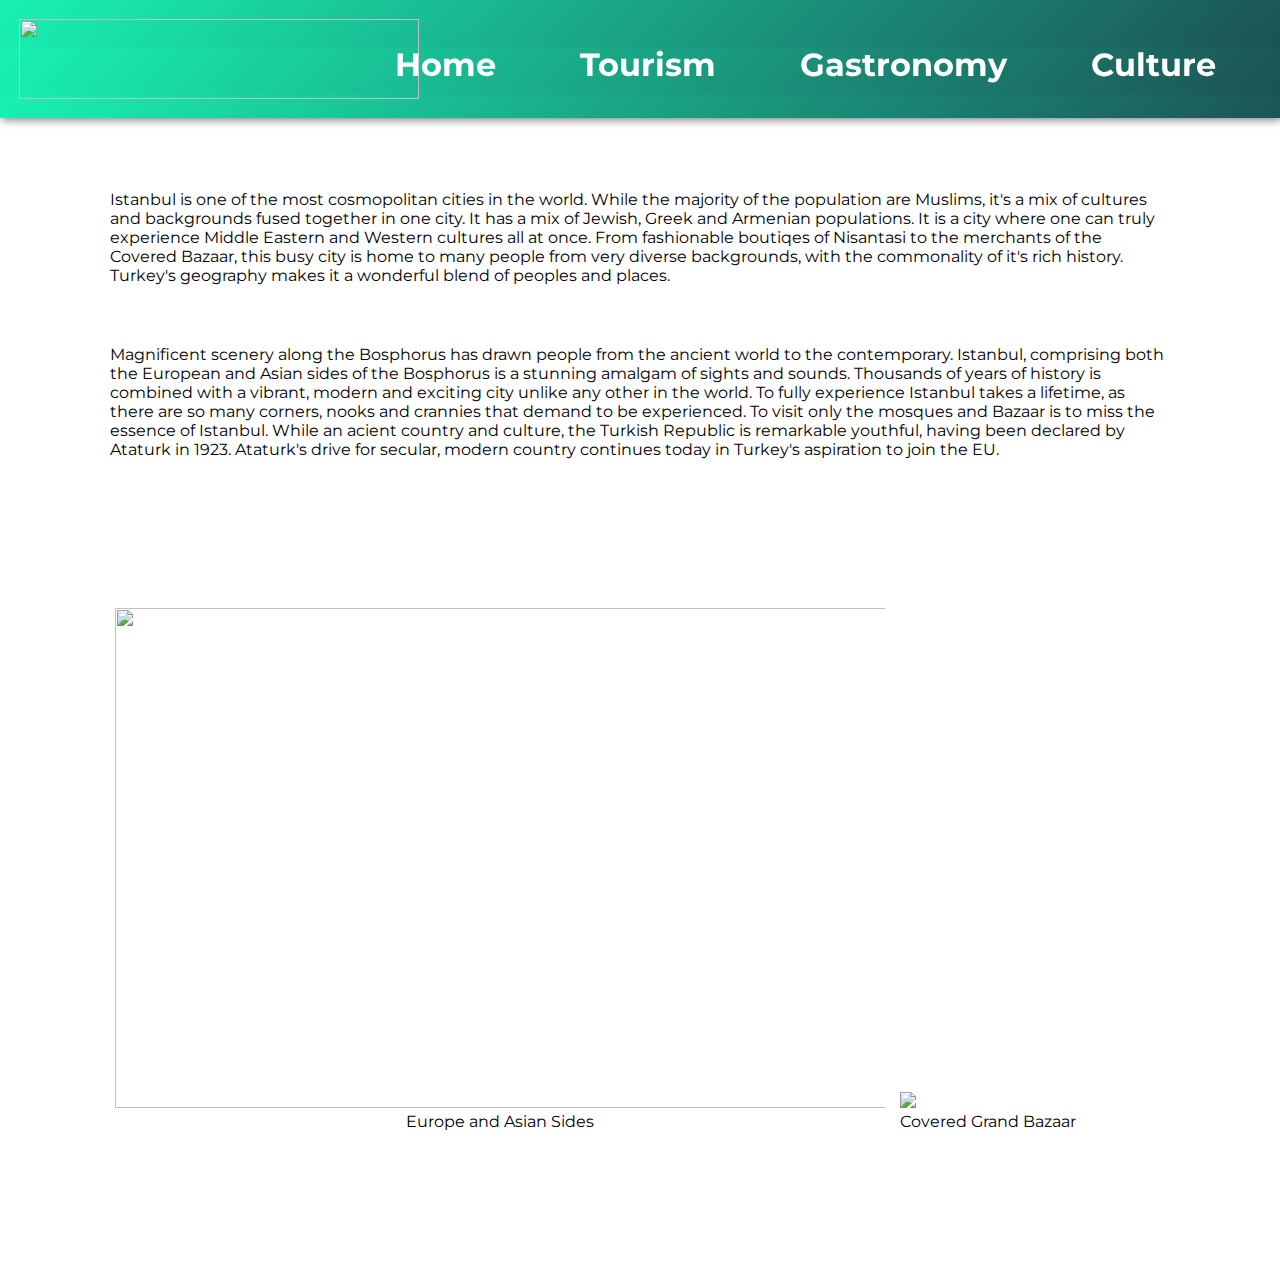
==== culture.html @ 47e5ecf2 "Culture" ====
<!DOCTYPE html>

<html lang="en">

<head>
    <meta charset="UTF-8">
    <title>Istanbul</title>
    <link rel="stylesheet" href="reset.css">
    <link rel="stylesheet" href="culturecss.css">
    <link href="https://fonts.googleapis.com/css?family=Montserrat&display=swap" rel="stylesheet">
</head>

<body>
    <header>
        <div class="box">
            <a href="index.html">
                <img src="images/istanbul-logo.png" width="400" height="80" class="istanbul-logo">
            </a>
        </div>
        <div>
            <nav>
                <ul>
                    <a class="links" href="index.html">Home</a>
                    <a class="links" href="tourism.html">Tourism</a>
                    <a class="links" href="gastronomy.html">Gastronomy</a>
                    <a class="links" href="culture.html">Culture</a>
                </ul>
            </nav>
        </div>
    </header>
    <main>
        <section class="principal">
            <p>
                Istanbul is one of the most cosmopolitan cities in the world. While the majority of the population are
                Muslims, it's a mix of cultures and backgrounds fused together in one city. It has a mix of Jewish,
                Greek and Armenian populations. It is a city where one can truly experience Middle Eastern and Western
                cultures all at once. From fashionable boutiqes of Nisantasi to the merchants of the Covered Bazaar,
                this busy city is home to many people from very diverse backgrounds, with the commonality of it's rich
                history. Turkey's geography makes it a wonderful blend of peoples and places.
            </p>

            <p>
                Magnificent scenery along the Bosphorus has drawn people from the ancient world to the contemporary.
                Istanbul, comprising both the European and Asian sides of the Bosphorus is a stunning amalgam of sights
                and sounds. Thousands of years of history is combined with a vibrant, modern and exciting city unlike
                any other in the world. To fully experience Istanbul takes a lifetime, as there are so many corners,
                nooks and crannies that demand to be experienced. To visit only the mosques and Bazaar is to miss the
                essence of Istanbul. While an acient country and culture, the Turkish Republic is remarkable youthful,
                having been declared by Ataturk in 1923. Ataturk's drive for secular, modern country continues today in
                Turkey's aspiration to join the EU.
            </p>
            <br>
        </section>

        <section class="curiosity">
            <table class="table-curiosity">

                <tr class="image-pt-table">
                    <td><img class="image-table" src="images/sides.jpg"></td>
                    <td><img class="image-table2" src="images/grand bazaar.jpg"></td>

                </tr>
                <tr class="info-table">
                    <td>Europe and Asian Sides</td>
                    <td>Covered Grand Bazaar</td>

                </tr>
            </table>
        </section>
    </main>
    <footer>
        <!-- <p class="copyright">&copy; Team 4 - 2021</p> -->
    </footer>
</body>
---- culturecss.css ----
body {
    font-family: 'Montserrat', sans-serif;
}

header {
    background: #BBBBBB;
    padding: 30px 0;
}

main {
    margin-top: 100px;
}

p {
    padding: 30px;
    padding-left: 110px;
    padding-right: 110px;
}

.box {
    background: linear-gradient(-45deg, #B2ABF2, #89043D, #2FE6DE, #1C3041, #18F2B2);
    background-size: 500% 40%;
    animation: gradient 15s ease infinite;
    position: fixed;
    width: 100%;
    top: 0%;
    box-shadow: 2px 2px 8px rgba(0, 0, 0, 0.5);
    overflow: hidden;
}

.istanbul-logo{
    
    display:flex;
    margin: 1.5% 1.5%;
}



@keyframes gradient {
	0% {
		background-position: 0% 50%;
	}
	50% {
		background-position: 100% 50%;
	}
	100% {
		background-position: 0% 50%;
	}
}

ul {
    right: 5%;
    top: 5%;
    font-weight: bold;
    font-size: 200%;
    display: inline-block;
    position: fixed;
    word-spacing: 75px
}
.links {
    color: white;
    cursor: pointer;
    transition: 0.3s ease;
}

.links:hover {
    border-top: 4px solid #FFFFFF;
    border-bottom: 4px solid #FFFFFF;
    padding: 6px 0;
  }
.bckgroundimg {
    background-attachment: scroll;
    display: block;
    margin-left: auto;
    margin-right: auto;
    margin-top: 250px;
    margin-bottom: 70px;
}
.pic{
    width:40%;
    height:40%;
    display:inline-block;
    margin: 5% 15%;
    }
.text{
    width:90%;
    height:30%;
    opacity:0;
    transition: .5s ease;
    overflow: hidden;
    margin-top: -40%;
  }
.img:hover {
    -webkit-transform: scale(1.1);
    transform: scale(1.1);
    -webkit-transition: all 0.8s ease;
    transition: all 0.8s ease;
    opacity: 1;
}
.pic:hover .text
  {
    opacity:1;
    text-align:justify;
    color:#000000;
    font-size:20px;
    font-weight:700;
    margin-left: 160%;
    margin-top: -32%;
    -webkit-transform: translate(-50%, -50%);
    -ms-transform: translate(-50%, -50%);
    transform: translate(-50%, -50%);
  }

nav a:hover {
    color: #000000;
    text-decoration: underline;
}

.map {
    padding: 5px;
}

.curiosity {
    padding: 100px;
}


.title-table {
    text-align: center;
    height: 50px;
}




.image-table {
    width: 800px;
    height: 500px;
    top: 50%;
    padding-right: 15px;
   
    
}
.image-table {
    width: 800px;
    height: 500px;
    top: 50%;
    padding-left: 15px;
}




.info-table {
    text-align: center;
    height: 50px;
}
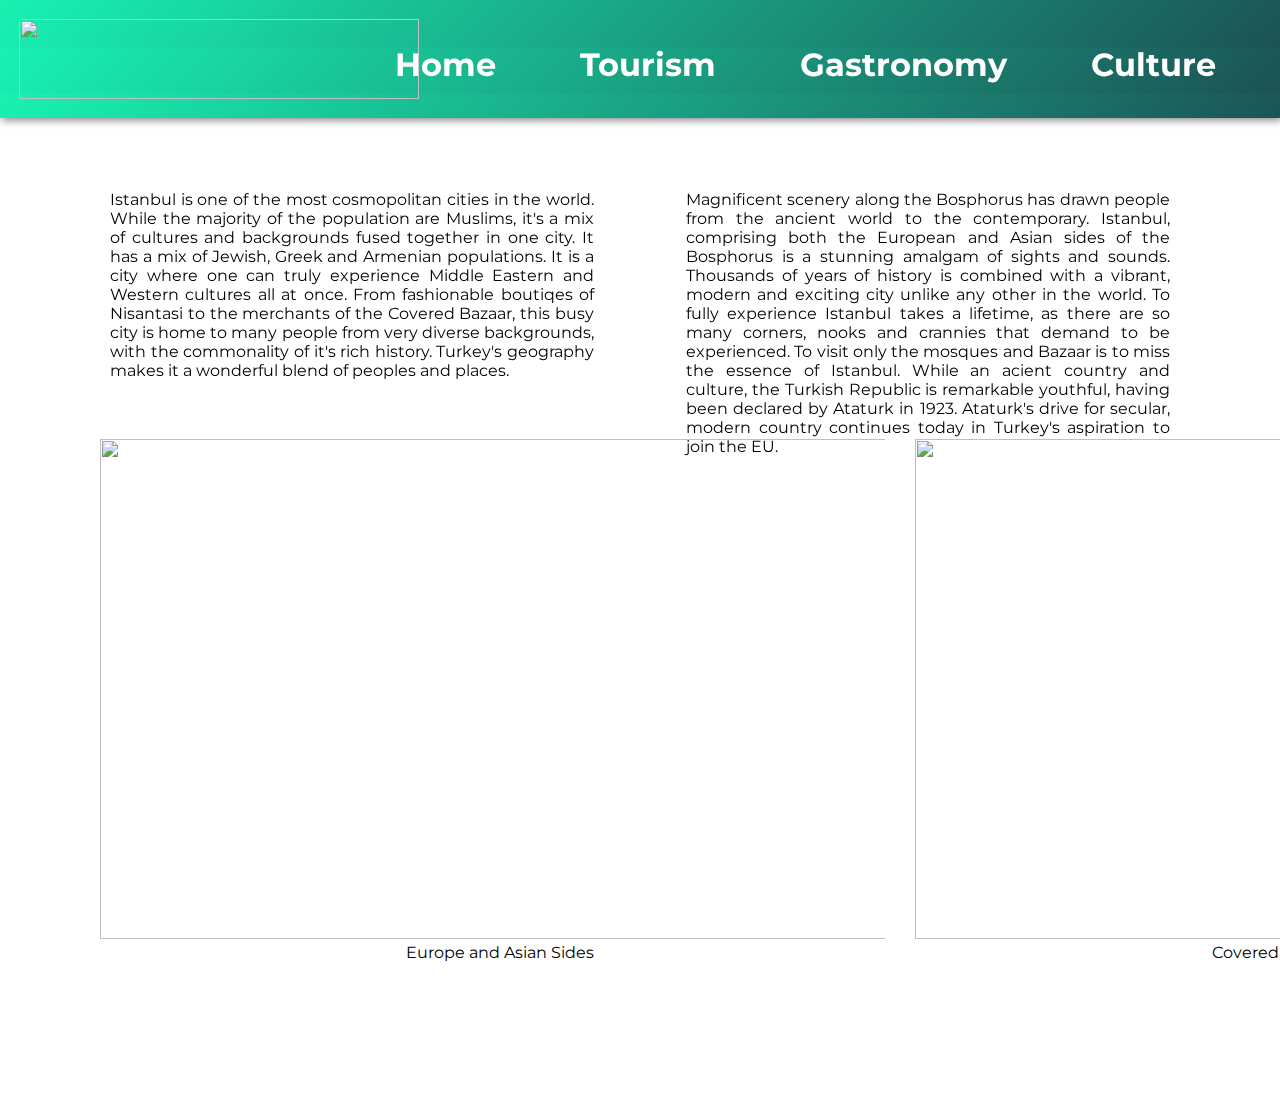
==== commit 2a845634: "Merge pull request #10 from umuterbas/istanbul" ====
--- a/culture.html
+++ b/culture.html
@@ -30,7 +30,7 @@
     </header>
     <main>
         <section class="principal">
-            <p>
+            <p class="p1">
                 Istanbul is one of the most cosmopolitan cities in the world. While the majority of the population are
                 Muslims, it's a mix of cultures and backgrounds fused together in one city. It has a mix of Jewish,
                 Greek and Armenian populations. It is a city where one can truly experience Middle Eastern and Western
@@ -39,7 +39,7 @@
                 history. Turkey's geography makes it a wonderful blend of peoples and places.
             </p>
 
-            <p>
+            <p class="p2">
                 Magnificent scenery along the Bosphorus has drawn people from the ancient world to the contemporary.
                 Istanbul, comprising both the European and Asian sides of the Bosphorus is a stunning amalgam of sights
                 and sounds. Thousands of years of history is combined with a vibrant, modern and exciting city unlike
@@ -56,6 +56,7 @@
             <table class="table-curiosity">
 
                 <tr class="image-pt-table">
+
                     <td><img class="image-table" src="images/sides.jpg"></td>
                     <td><img class="image-table2" src="images/grand bazaar.jpg"></td>
 
--- a/culturecss.css
+++ b/culturecss.css
@@ -68,6 +68,7 @@
     border-bottom: 4px solid #FFFFFF;
     padding: 6px 0;
   }
+
 .bckgroundimg {
     background-attachment: scroll;
     display: block;
@@ -89,13 +90,7 @@
     transition: .5s ease;
     overflow: hidden;
     margin-top: -40%;
-  }
-.img:hover {
-    -webkit-transform: scale(1.1);
-    transform: scale(1.1);
-    -webkit-transition: all 0.8s ease;
-    transition: all 0.8s ease;
-    opacity: 1;
+  
 }
 .pic:hover .text
   {
@@ -131,24 +126,20 @@
 }
 
 
-
-
 .image-table {
     width: 800px;
     height: 500px;
-    top: 50%;
+    margin-top: 20%;
     padding-right: 15px;
    
     
 }
-.image-table {
+.image-table2 {
     width: 800px;
     height: 500px;
-    top: 50%;
+    margin-top: 20%;
     padding-left: 15px;
 }
-
-
 
 
 .info-table {
@@ -156,4 +147,15 @@
     height: 50px;
 }
 
+.p1 {
+    right: 45%;
+    position: absolute;
+    text-align: justify;
 
+}
+
+.p2 {
+    left: 45%;
+    position: absolute;
+    text-align: justify;
+}